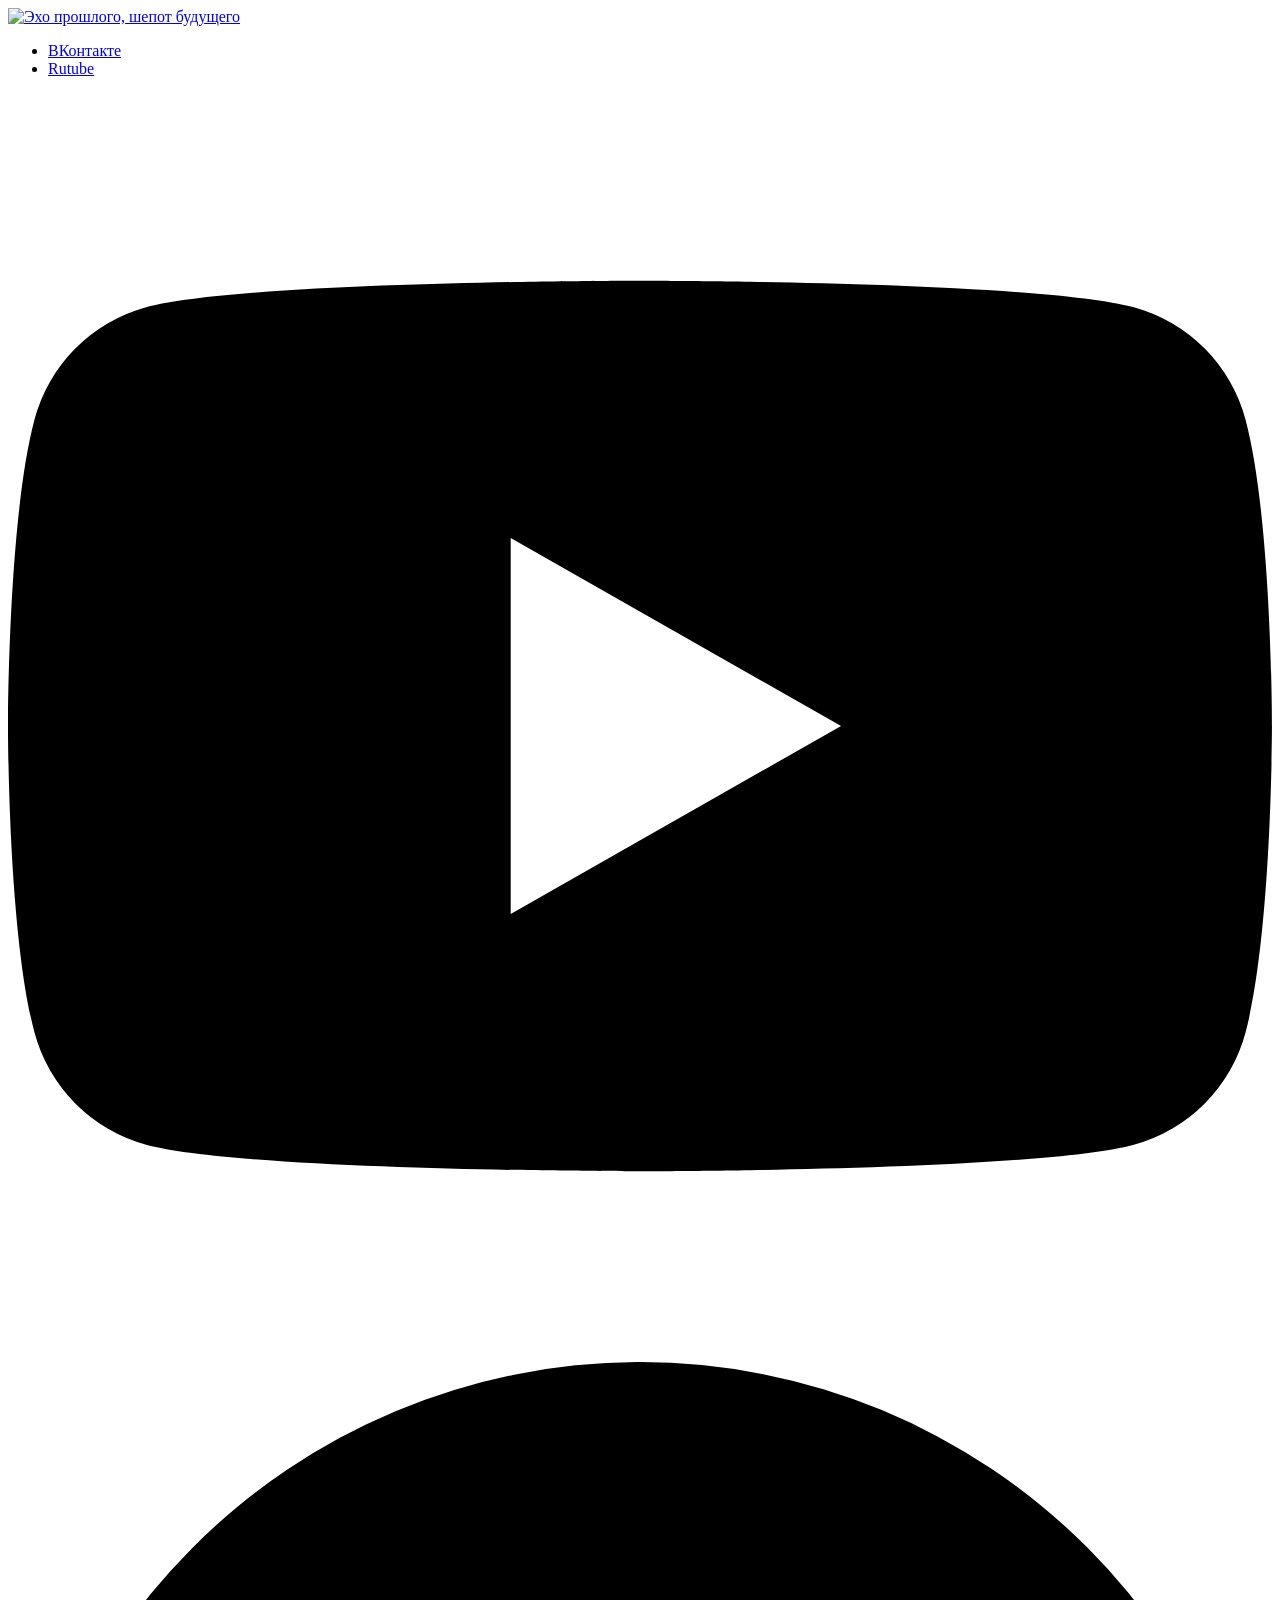
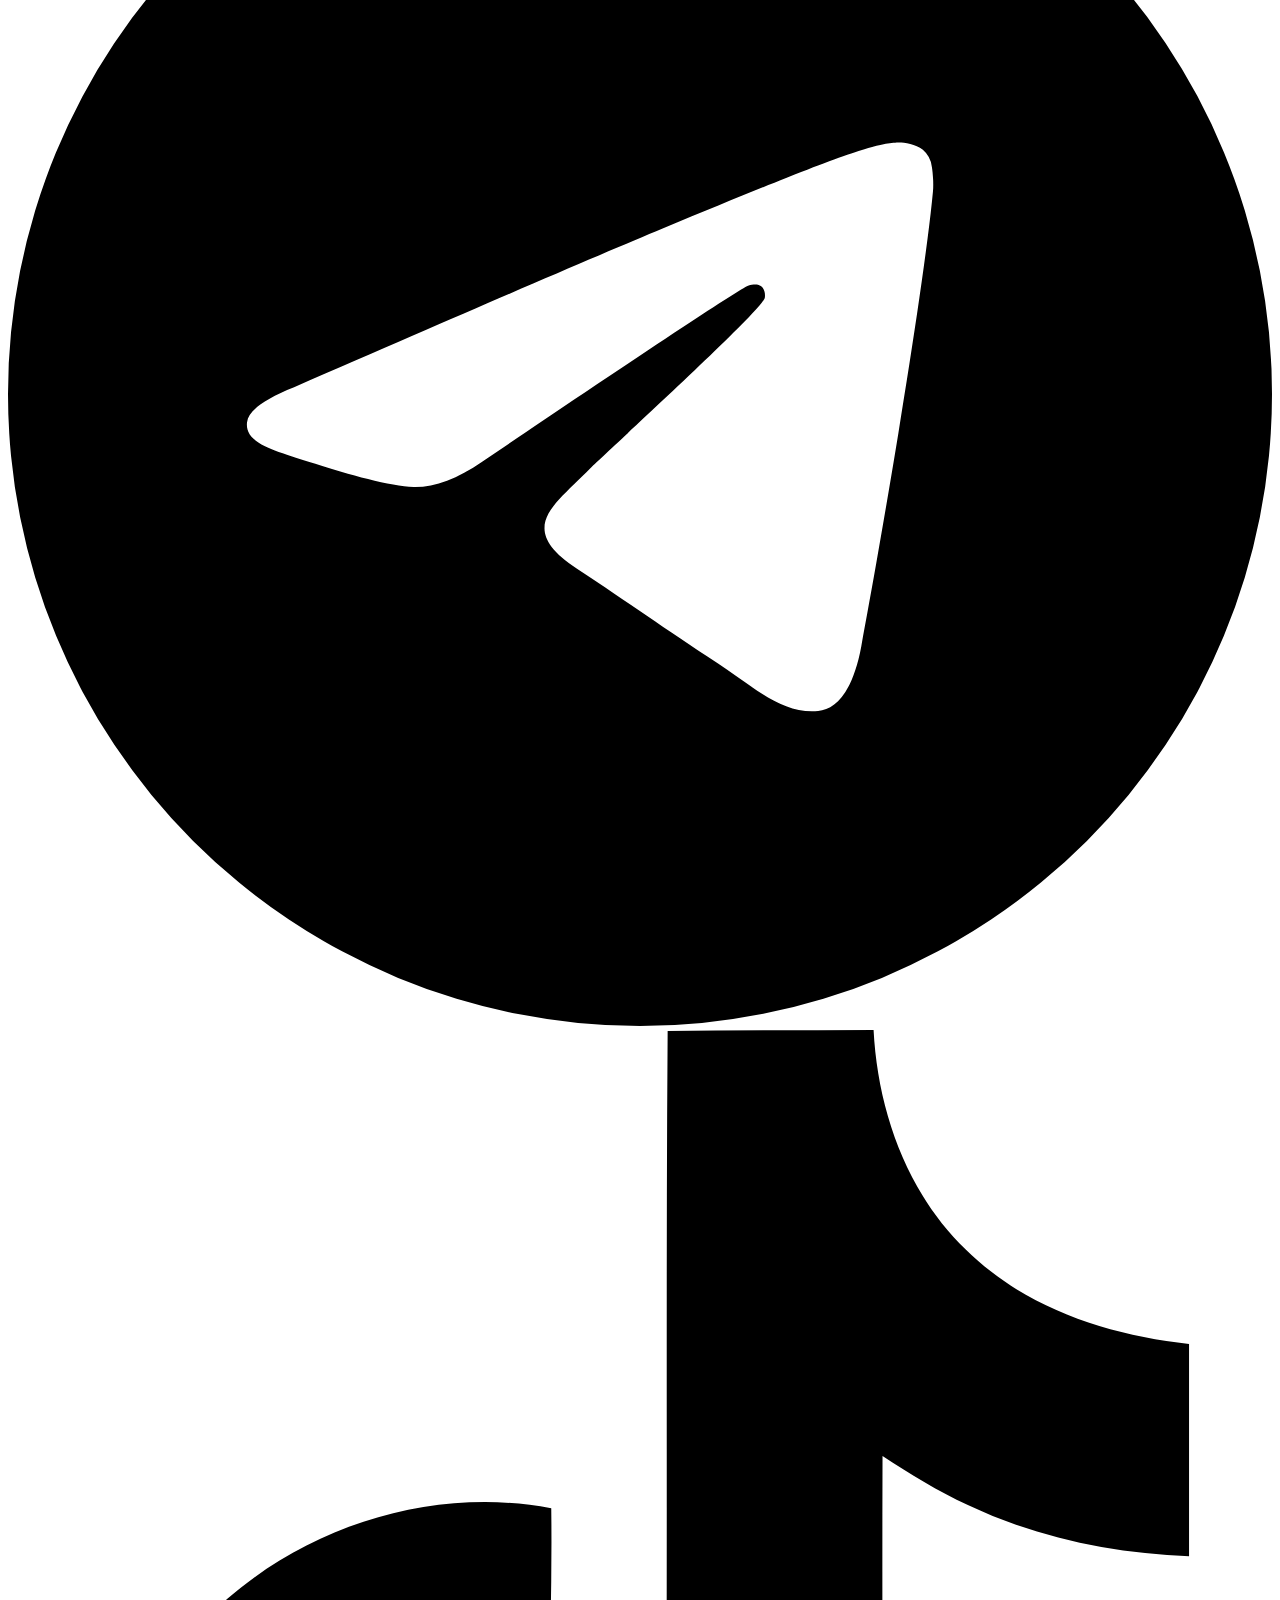
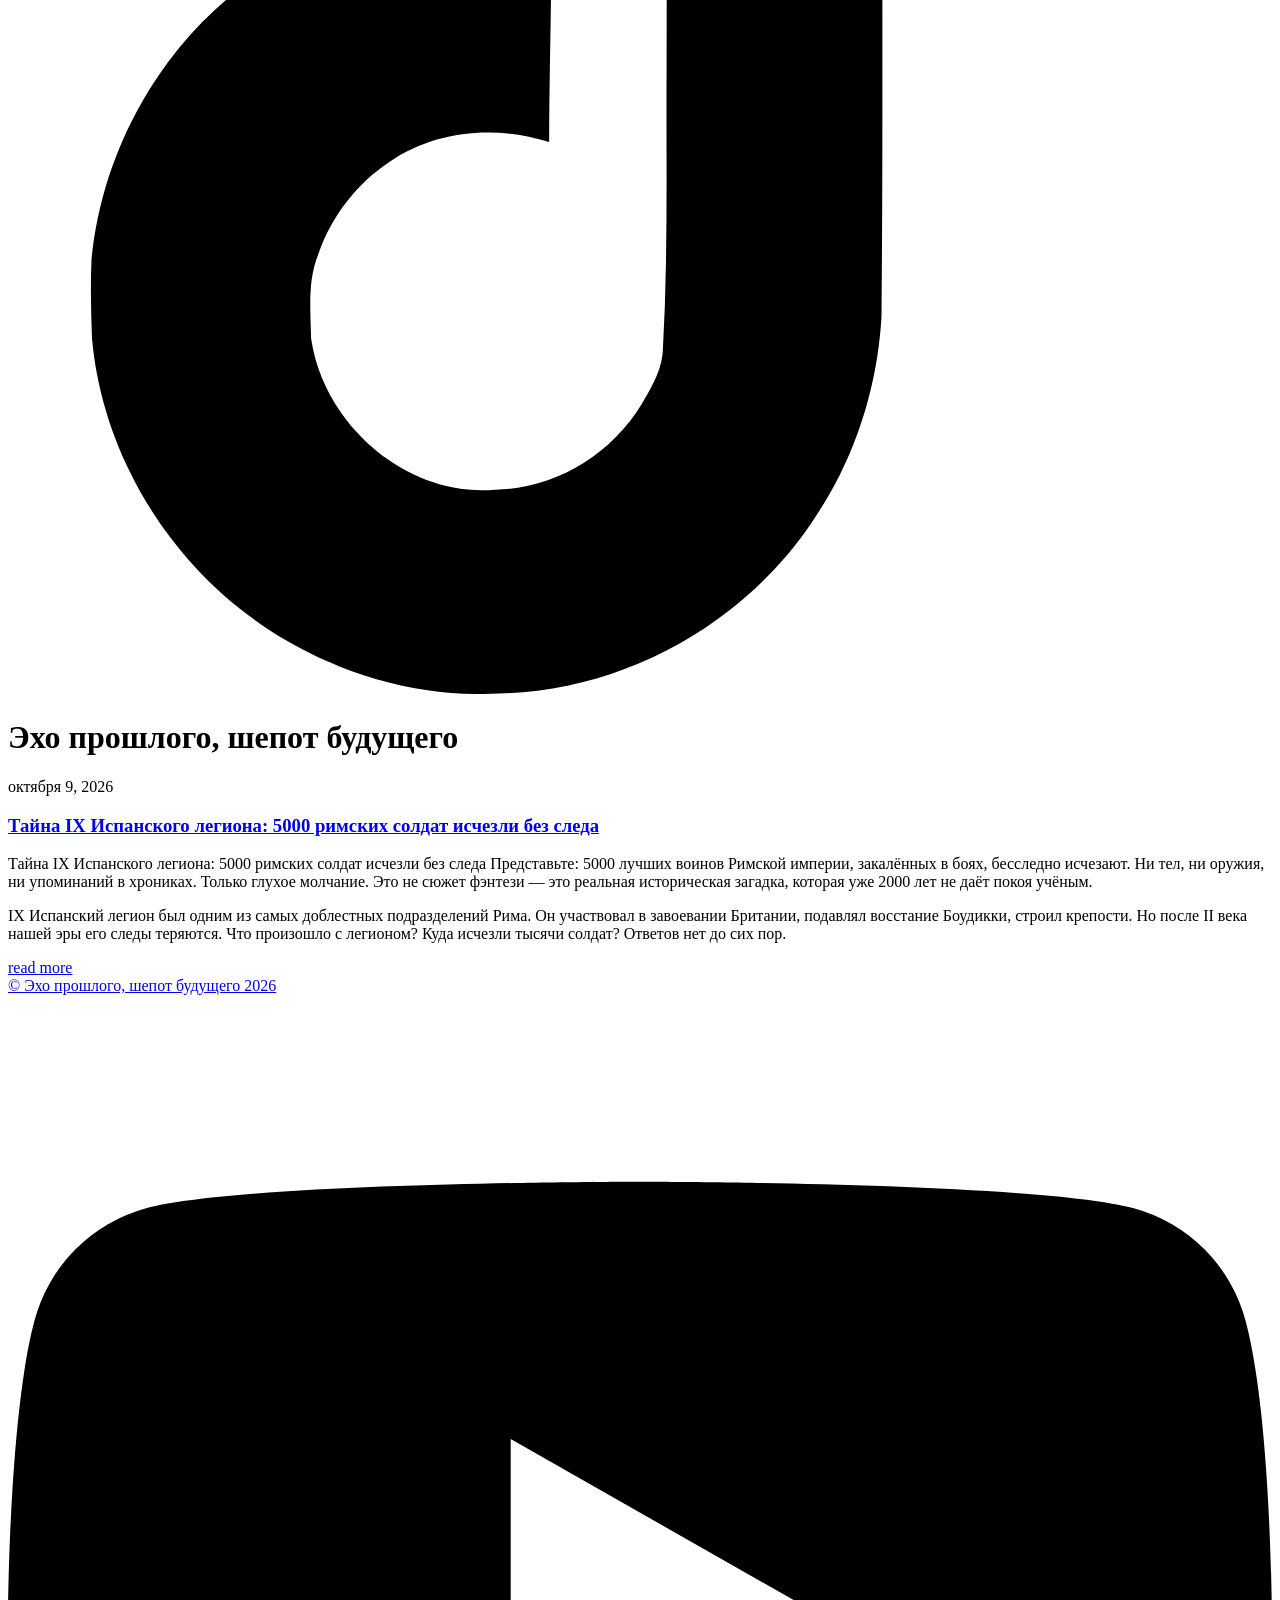
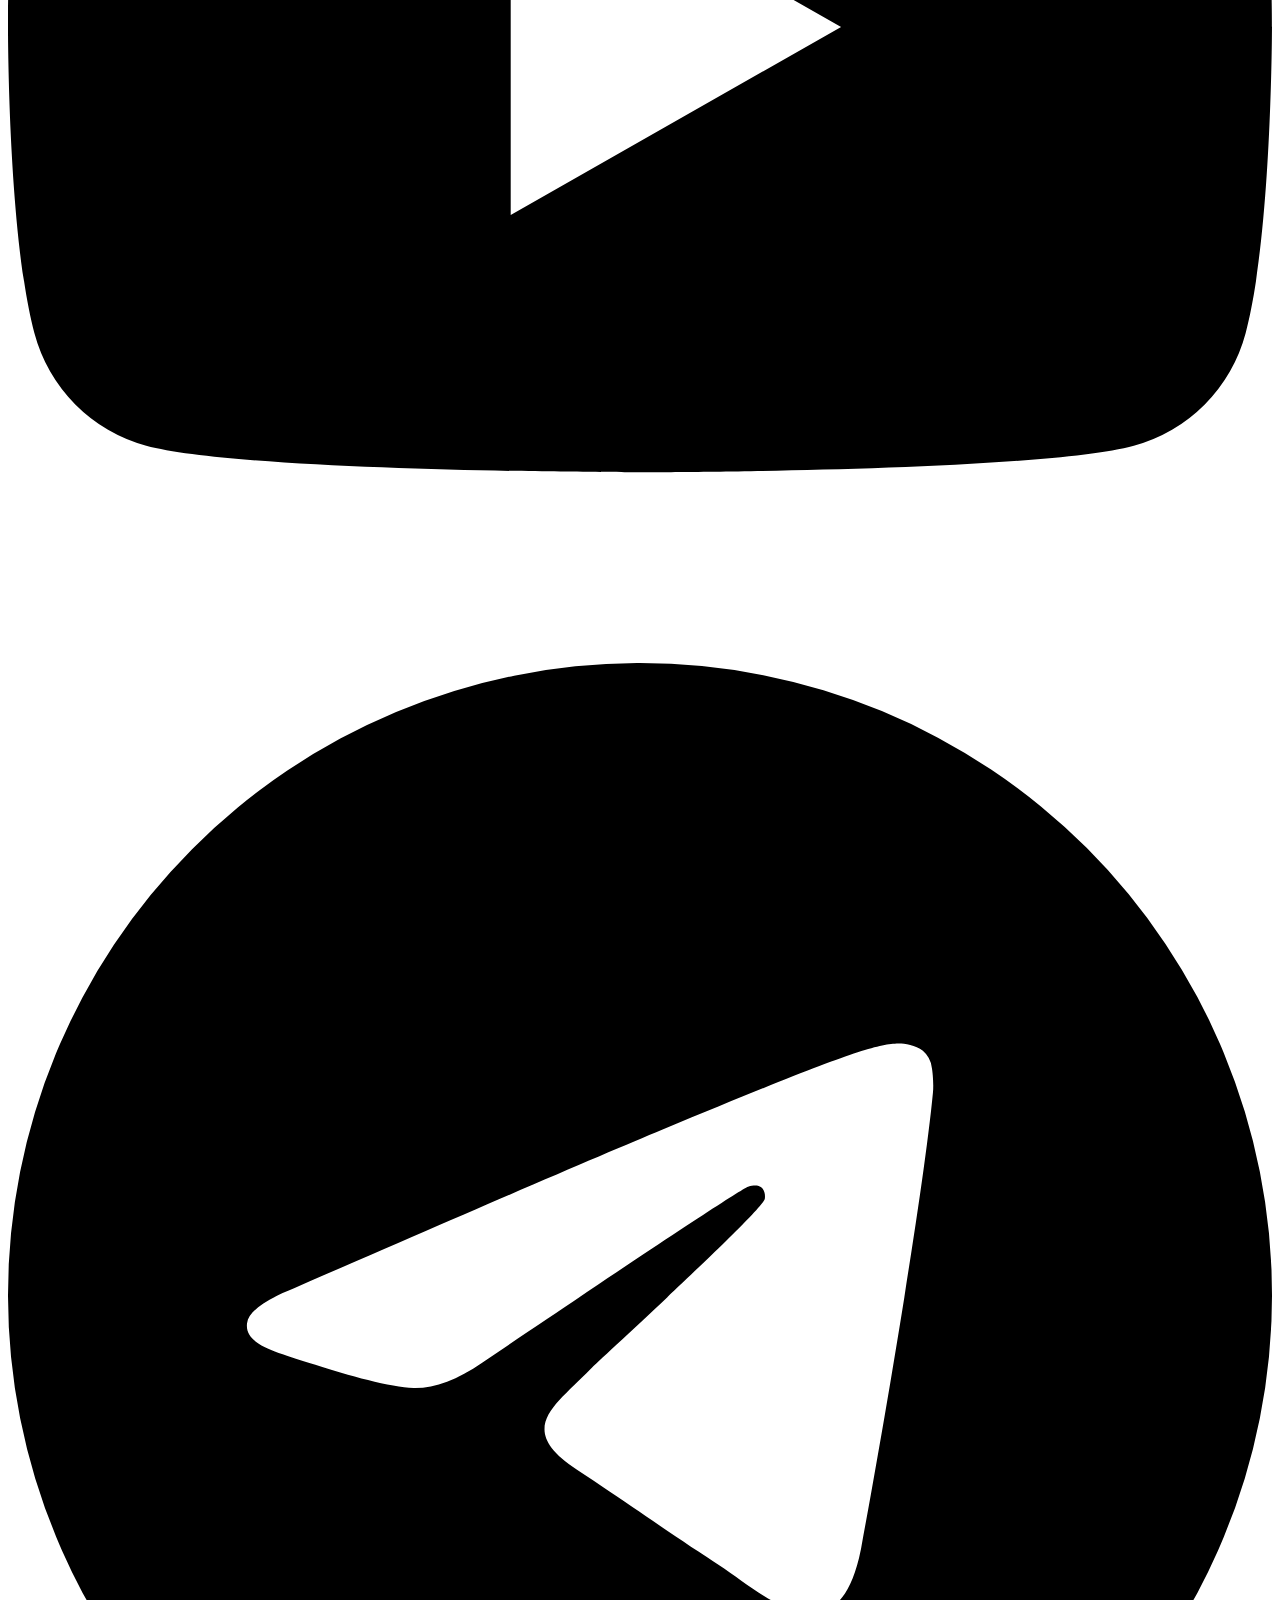
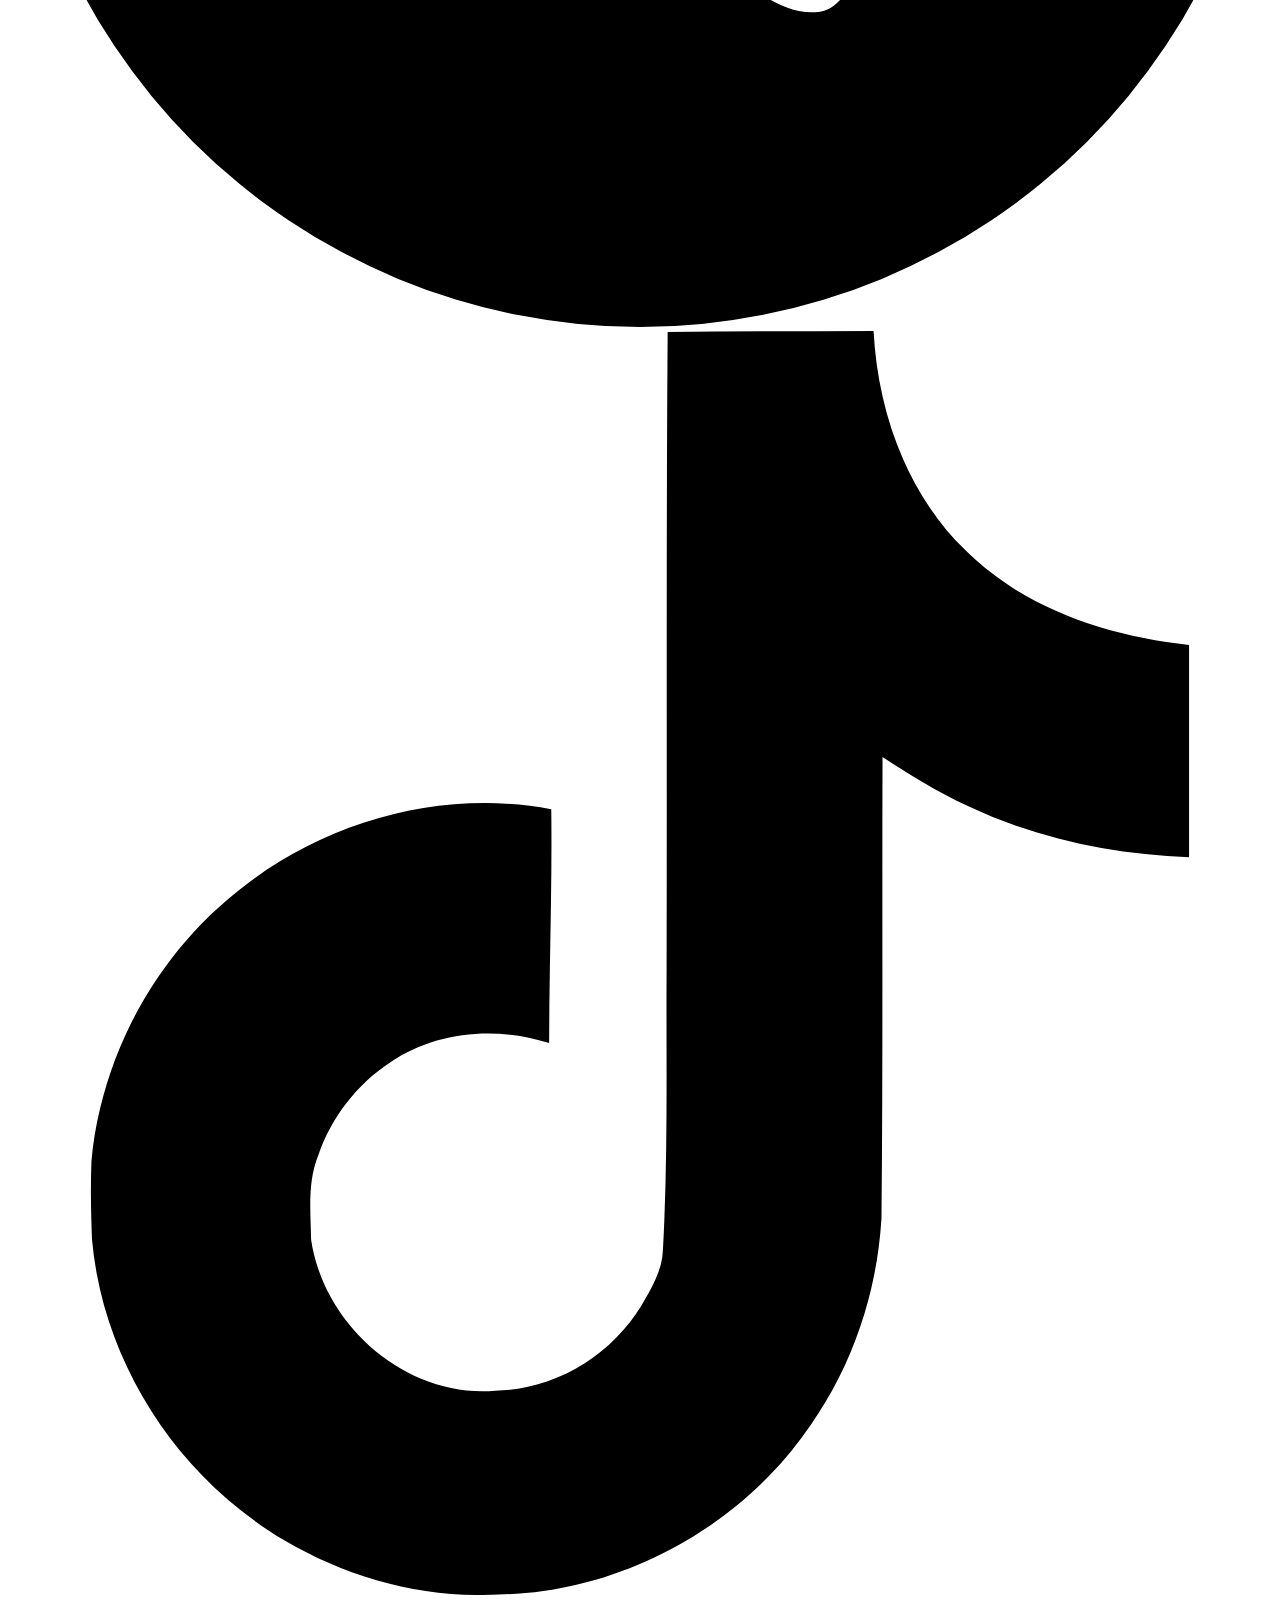
==== public/index.html @ d9d1ab86 "Первый коммит: готовый сайт" ====
<!DOCTYPE html>
<html lang="ru-ru">
  <head><script src="/livereload.js?mindelay=10&amp;v=2&amp;port=1313&amp;path=livereload" data-no-instant defer></script>
    <meta charset="utf-8">
    <meta http-equiv="X-UA-Compatible" content="IE=edge,chrome=1">
    
    <title>Эхо прошлого, шепот будущего</title>
    <meta name="viewport" content="width=device-width,minimum-scale=1">
    <meta name="description" content="Эхо прошлого, шёпот будущего: истории, связь времён и взгляд в будущее.">
    <meta name="generator" content="Hugo 0.166.0">
    
    
    
      <meta name="robots" content="noindex, nofollow">
    
    

    <link rel="stylesheet" href="/ananke/css/main.css">
    <script>
  (function () {
    "use strict";

    
    
    function revealButtons() {
      var buttons = document.querySelectorAll(".code-block .code-copy[hidden]");
      for (var i = 0; i < buttons.length; i++) {
        buttons[i].hidden = false;
      }
    }
    if (document.readyState === "loading") {
      document.addEventListener("DOMContentLoaded", revealButtons);
    } else {
      revealButtons();
    }

    function flash(button) {
      var label = button.querySelector(".code-copy-label");
      var previous = label ? label.textContent : null;
      button.classList.add("is-copied");
      if (label) label.textContent = "Copied";
      window.setTimeout(function () {
        button.classList.remove("is-copied");
        if (label && previous !== null) label.textContent = previous;
      }, 2000);
    }

    function legacyCopy(text) {
      var area = document.createElement("textarea");
      area.value = text;
      area.setAttribute("readonly", "");
      area.style.position = "absolute";
      area.style.left = "-9999px";
      document.body.appendChild(area);
      area.select();
      var ok = false;
      try {
        ok = document.execCommand("copy");
      } catch (e) {
        ok = false;
      }
      document.body.removeChild(area);
      return ok;
    }

    function copyFrom(button) {
      var container = button.closest(".code-block");
      if (!container) return;
      var pre = container.querySelector("pre");
      if (!pre) return;
      var source = pre.querySelector("code") || pre;
      var text = source.innerText;

      if (navigator.clipboard && navigator.clipboard.writeText) {
        navigator.clipboard.writeText(text).then(
          function () { flash(button); },
          function () { if (legacyCopy(text)) flash(button); }
        );
      } else if (legacyCopy(text)) {
        flash(button);
      }
    }

    document.addEventListener("click", function (event) {
      var button = event.target.closest(".code-copy");
      if (button) copyFrom(button);
    });
  })();
</script>

    
      

    

    
    
      <link href="/index.xml" rel="alternate" type="application/rss+xml" title="Эхо прошлого, шепот будущего" />
      <link href="/index.xml" rel="feed" type="application/rss+xml" title="Эхо прошлого, шепот будущего" />
      
    

    
      <link rel="canonical" href="http://localhost:1313/">
    

    
    
    <meta property="og:url" content="http://localhost:1313/">
	<meta property="og:site_name" content="Эхо прошлого, шепот будущего">
	<meta property="og:title" content="Эхо прошлого, шепот будущего">
	<meta property="og:description" content="Эхо прошлого, шёпот будущего: истории, связь времён и взгляд в будущее.">
	<meta property="og:locale" content="ru_ru">
	<meta property="og:type" content="website">

	<meta itemprop="name" content="Эхо прошлого, шепот будущего">
	<meta itemprop="description" content="Эхо прошлого, шёпот будущего: истории, связь времён и взгляд в будущее.">
	<meta name="twitter:card" content="summary">
	<meta name="twitter:title" content="Эхо прошлого, шепот будущего">
	<meta name="twitter:description" content="Эхо прошлого, шёпот будущего: истории, связь времён и взгляд в будущее.">

	
  </head><body class="ma0 avenir bg-near-white development is-home">

  <header>
    <div class="pb3-m pb6-l bg-black">
      <nav class="pv3 ph3 ph4-ns" role="navigation">
  <div class="flex-l center items-center justify-between">
    <a href="/" class="f3 fw2 hover-white white-90 dib no-underline">
      
        <img src="/images/logo.jpg" class="w100 mw5-ns" alt="Эхо прошлого, шепот будущего" />
      
    </a>
    <div class="flex-l items-center">
      

      
        <ul class="pl0 mr3">
          
          <li class="list f5 f4-ns fw4 dib pr3">
            <a class="hover-white white-90 no-underline" href="https://vk.ru/echopast" title="ВКонтакте page">
              ВКонтакте
            </a>
          </li>
          
          <li class="list f5 f4-ns fw4 dib pr3">
            <a class="hover-white white-90 no-underline" href="https://rutube.ru/channel/67651886/" title="Rutube page">
              Rutube
            </a>
          </li>
          
        </ul>
      
      <div class="ananke-socials"><a href="https://www.youtube.com/@Echoofthepastwhisperofthefutur" target="_blank" rel="noopener"
        class="ananke-social-link link-transition youtube link dib z-999 pt3 pt0-l mr1"
        title="follow on YouTube - Opens in a new window"
        aria-label="follow on YouTube - Opens in a new window">
      <span class="icon">
            <svg role="img" viewBox="0 0 24 24" xmlns="http://www.w3.org/2000/svg"><title>YouTube</title><path d="M23.498 6.186a3.016 3.016 0 0 0-2.122-2.136C19.505 3.545 12 3.545 12 3.545s-7.505 0-9.377.505A3.017 3.017 0 0 0 .502 6.186C0 8.07 0 12 0 12s0 3.93.502 5.814a3.016 3.016 0 0 0 2.122 2.136c1.871.505 9.376.505 9.376.505s7.505 0 9.377-.505a3.015 3.015 0 0 0 2.122-2.136C24 15.93 24 12 24 12s0-3.93-.502-5.814zM9.545 15.568V8.432L15.818 12l-6.273 3.568z"/></svg>
            
          </span></a><a href="https://t.me/echopastwhisperfuture" target="_blank" rel="noopener"
        class="ananke-social-link link-transition telegram link dib z-999 pt3 pt0-l mr1"
        title="follow on Telegram - Opens in a new window"
        aria-label="follow on Telegram - Opens in a new window">
      <span class="icon">
            <svg role="img" viewBox="0 0 24 24" xmlns="http://www.w3.org/2000/svg"><title>Telegram</title><path d="M11.944 0A12 12 0 0 0 0 12a12 12 0 0 0 12 12 12 12 0 0 0 12-12A12 12 0 0 0 12 0a12 12 0 0 0-.056 0zm4.962 7.224c.1-.002.321.023.465.14a.506.506 0 0 1 .171.325c.016.093.036.306.02.472-.18 1.898-.962 6.502-1.36 8.627-.168.9-.499 1.201-.82 1.23-.696.065-1.225-.46-1.9-.902-1.056-.693-1.653-1.124-2.678-1.8-1.185-.78-.417-1.21.258-1.91.177-.184 3.247-2.977 3.307-3.23.007-.032.014-.15-.056-.212s-.174-.041-.249-.024c-.106.024-1.793 1.14-5.061 3.345-.48.33-.913.49-1.302.48-.428-.008-1.252-.241-1.865-.44-.752-.245-1.349-.374-1.297-.789.027-.216.325-.437.893-.663 3.498-1.524 5.83-2.529 6.998-3.014 3.332-1.386 4.025-1.627 4.476-1.635z"/></svg>
            
          </span></a><a href="https://www.tiktok.com/@echopastwhisperfuture" target="_blank" rel="noopener"
        class="ananke-social-link link-transition tiktok link dib z-999 pt3 pt0-l mr1"
        title="follow on TikTok - Opens in a new window"
        aria-label="follow on TikTok - Opens in a new window">
      <span class="icon">
            <svg role="img" viewBox="0 0 24 24" xmlns="http://www.w3.org/2000/svg"><title>TikTok</title><path d="M12.525.02c1.31-.02 2.61-.01 3.91-.02.08 1.53.63 3.09 1.75 4.17 1.12 1.11 2.7 1.62 4.24 1.79v4.03c-1.44-.05-2.89-.35-4.2-.97-.57-.26-1.1-.59-1.62-.93-.01 2.92.01 5.84-.02 8.75-.08 1.4-.54 2.79-1.35 3.94-1.31 1.92-3.58 3.17-5.91 3.21-1.43.08-2.86-.31-4.08-1.03-2.02-1.19-3.44-3.37-3.65-5.71-.02-.5-.03-1-.01-1.49.18-1.9 1.12-3.72 2.58-4.96 1.66-1.44 3.98-2.13 6.15-1.72.02 1.48-.04 2.96-.04 4.44-.99-.32-2.15-.23-3.02.37-.63.41-1.11 1.04-1.36 1.75-.21.51-.15 1.07-.14 1.61.24 1.64 1.82 3.02 3.5 2.87 1.12-.01 2.19-.66 2.77-1.61.19-.33.4-.67.41-1.06.1-1.79.06-3.57.07-5.36.01-4.03-.01-8.05.02-12.07z"/></svg>
            
          </span></a></div>

    </div>
  </div>
</nav>

      
      <div class="tc-l pv3 ph3 ph4-ns">
        <h1 class="f2 f-subheadline-l fw2 light-silver mb0 lh-title">
          Эхо прошлого, шепот будущего
        </h1>
        
      </div>
    </div>
  </header>

<main class="pb7" role="main"><article class="cf ph3 ph5-l pv3 pv4-l f4 tc-l center measure-wide lh-copy nested-links mid-gray">
    
  </article>

  
  
  
  
  

  
    <div class="pa3 pa4-ns w-100 w-70-ns center">
      

      <section class="w-100 mw8">
        
        
          <div class="w-100 mb4 relative">
            

<article class="bb b--black-10">
  <div class="db pv4 ph3 ph0-l dark-gray no-underline">
    <div class="flex-column flex-row-ns flex">
      
      <div class="blah w-100">
        
          <time class="f6 db" datetime="2026-10-09T00:00:00Z">октября 9, 2026</time>
        
        <h1 class="f3 fw1 athelas mt0 lh-title">
          <a href="/posts/%D0%B8%D1%81%D1%82%D0%BE%D1%80%D0%B8%D1%8F-%D0%BB%D0%B5%D0%B3%D0%B8%D0%BE%D0%BD%D0%B0-%D0%B2-%D0%B8%D1%81%D0%BF%D0%B0%D0%BD%D0%B8%D0%B8/" class="color-inherit dim link">
            Тайна IX Испанского легиона: 5000 римских солдат исчезли без следа
            </a>
        </h1>
        <div class="f6 f5-l lh-copy nested-copy-line-height nested-links">
          <p>Тайна IX Испанского легиона: 5000 римских солдат исчезли без следа
Представьте: 5000 лучших воинов Римской империи, закалённых в боях, бесследно исчезают. Ни тел, ни оружия, ни упоминаний в хрониках. Только глухое молчание. Это не сюжет фэнтези — это реальная историческая загадка, которая уже 2000 лет не даёт покоя учёным.</p>
<p>IX Испанский легион был одним из самых доблестных подразделений Рима. Он участвовал в завоевании Британии, подавлял восстание Боудикки, строил крепости. Но после II века нашей эры его следы теряются. Что произошло с легионом? Куда исчезли тысячи солдат? Ответов нет до сих пор.</p>
        </div>
        <a href="/posts/%D0%B8%D1%81%D1%82%D0%BE%D1%80%D0%B8%D1%8F-%D0%BB%D0%B5%D0%B3%D0%B8%D0%BE%D0%BD%D0%B0-%D0%B2-%D0%B8%D1%81%D0%BF%D0%B0%D0%BD%D0%B8%D0%B8/" class="ba b--moon-gray bg-light-gray br2 color-inherit dib f7 hover-bg-moon-gray link mt2 ph2 pv1">read more</a>
      </div>
    </div>
  </div>
</article>

          </div>
        
      </section>

      

    </div>
  
</main><footer class="bg-black bottom-0 w-100 pa3" role="contentinfo">
  <div class="flex justify-between">
  <a class="f4 fw4 hover-white white-70 dn dib-ns pv2 ph3 no-underline" href="http://localhost:1313/" >
    &copy;  Эхо прошлого, шепот будущего 2026 
  </a>
    <div><div class="ananke-socials"><a href="https://www.youtube.com/@Echoofthepastwhisperofthefutur" target="_blank" rel="noopener"
        class="ananke-social-link link-transition youtube link dib z-999 pt3 pt0-l mr1"
        title="follow on YouTube - Opens in a new window"
        aria-label="follow on YouTube - Opens in a new window">
      <span class="icon">
            <svg role="img" viewBox="0 0 24 24" xmlns="http://www.w3.org/2000/svg"><title>YouTube</title><path d="M23.498 6.186a3.016 3.016 0 0 0-2.122-2.136C19.505 3.545 12 3.545 12 3.545s-7.505 0-9.377.505A3.017 3.017 0 0 0 .502 6.186C0 8.07 0 12 0 12s0 3.93.502 5.814a3.016 3.016 0 0 0 2.122 2.136c1.871.505 9.376.505 9.376.505s7.505 0 9.377-.505a3.015 3.015 0 0 0 2.122-2.136C24 15.93 24 12 24 12s0-3.93-.502-5.814zM9.545 15.568V8.432L15.818 12l-6.273 3.568z"/></svg>
            
          </span></a><a href="https://t.me/echopastwhisperfuture" target="_blank" rel="noopener"
        class="ananke-social-link link-transition telegram link dib z-999 pt3 pt0-l mr1"
        title="follow on Telegram - Opens in a new window"
        aria-label="follow on Telegram - Opens in a new window">
      <span class="icon">
            <svg role="img" viewBox="0 0 24 24" xmlns="http://www.w3.org/2000/svg"><title>Telegram</title><path d="M11.944 0A12 12 0 0 0 0 12a12 12 0 0 0 12 12 12 12 0 0 0 12-12A12 12 0 0 0 12 0a12 12 0 0 0-.056 0zm4.962 7.224c.1-.002.321.023.465.14a.506.506 0 0 1 .171.325c.016.093.036.306.02.472-.18 1.898-.962 6.502-1.36 8.627-.168.9-.499 1.201-.82 1.23-.696.065-1.225-.46-1.9-.902-1.056-.693-1.653-1.124-2.678-1.8-1.185-.78-.417-1.21.258-1.91.177-.184 3.247-2.977 3.307-3.23.007-.032.014-.15-.056-.212s-.174-.041-.249-.024c-.106.024-1.793 1.14-5.061 3.345-.48.33-.913.49-1.302.48-.428-.008-1.252-.241-1.865-.44-.752-.245-1.349-.374-1.297-.789.027-.216.325-.437.893-.663 3.498-1.524 5.83-2.529 6.998-3.014 3.332-1.386 4.025-1.627 4.476-1.635z"/></svg>
            
          </span></a><a href="https://www.tiktok.com/@echopastwhisperfuture" target="_blank" rel="noopener"
        class="ananke-social-link link-transition tiktok link dib z-999 pt3 pt0-l mr1"
        title="follow on TikTok - Opens in a new window"
        aria-label="follow on TikTok - Opens in a new window">
      <span class="icon">
            <svg role="img" viewBox="0 0 24 24" xmlns="http://www.w3.org/2000/svg"><title>TikTok</title><path d="M12.525.02c1.31-.02 2.61-.01 3.91-.02.08 1.53.63 3.09 1.75 4.17 1.12 1.11 2.7 1.62 4.24 1.79v4.03c-1.44-.05-2.89-.35-4.2-.97-.57-.26-1.1-.59-1.62-.93-.01 2.92.01 5.84-.02 8.75-.08 1.4-.54 2.79-1.35 3.94-1.31 1.92-3.58 3.17-5.91 3.21-1.43.08-2.86-.31-4.08-1.03-2.02-1.19-3.44-3.37-3.65-5.71-.02-.5-.03-1-.01-1.49.18-1.9 1.12-3.72 2.58-4.96 1.66-1.44 3.98-2.13 6.15-1.72.02 1.48-.04 2.96-.04 4.44-.99-.32-2.15-.23-3.02.37-.63.41-1.11 1.04-1.36 1.75-.21.51-.15 1.07-.14 1.61.24 1.64 1.82 3.02 3.5 2.87 1.12-.01 2.19-.66 2.77-1.61.19-.33.4-.67.41-1.06.1-1.79.06-3.57.07-5.36.01-4.03-.01-8.05.02-12.07z"/></svg>
            
          </span></a></div>
</div>
  </div>
</footer>
</body>
</html>
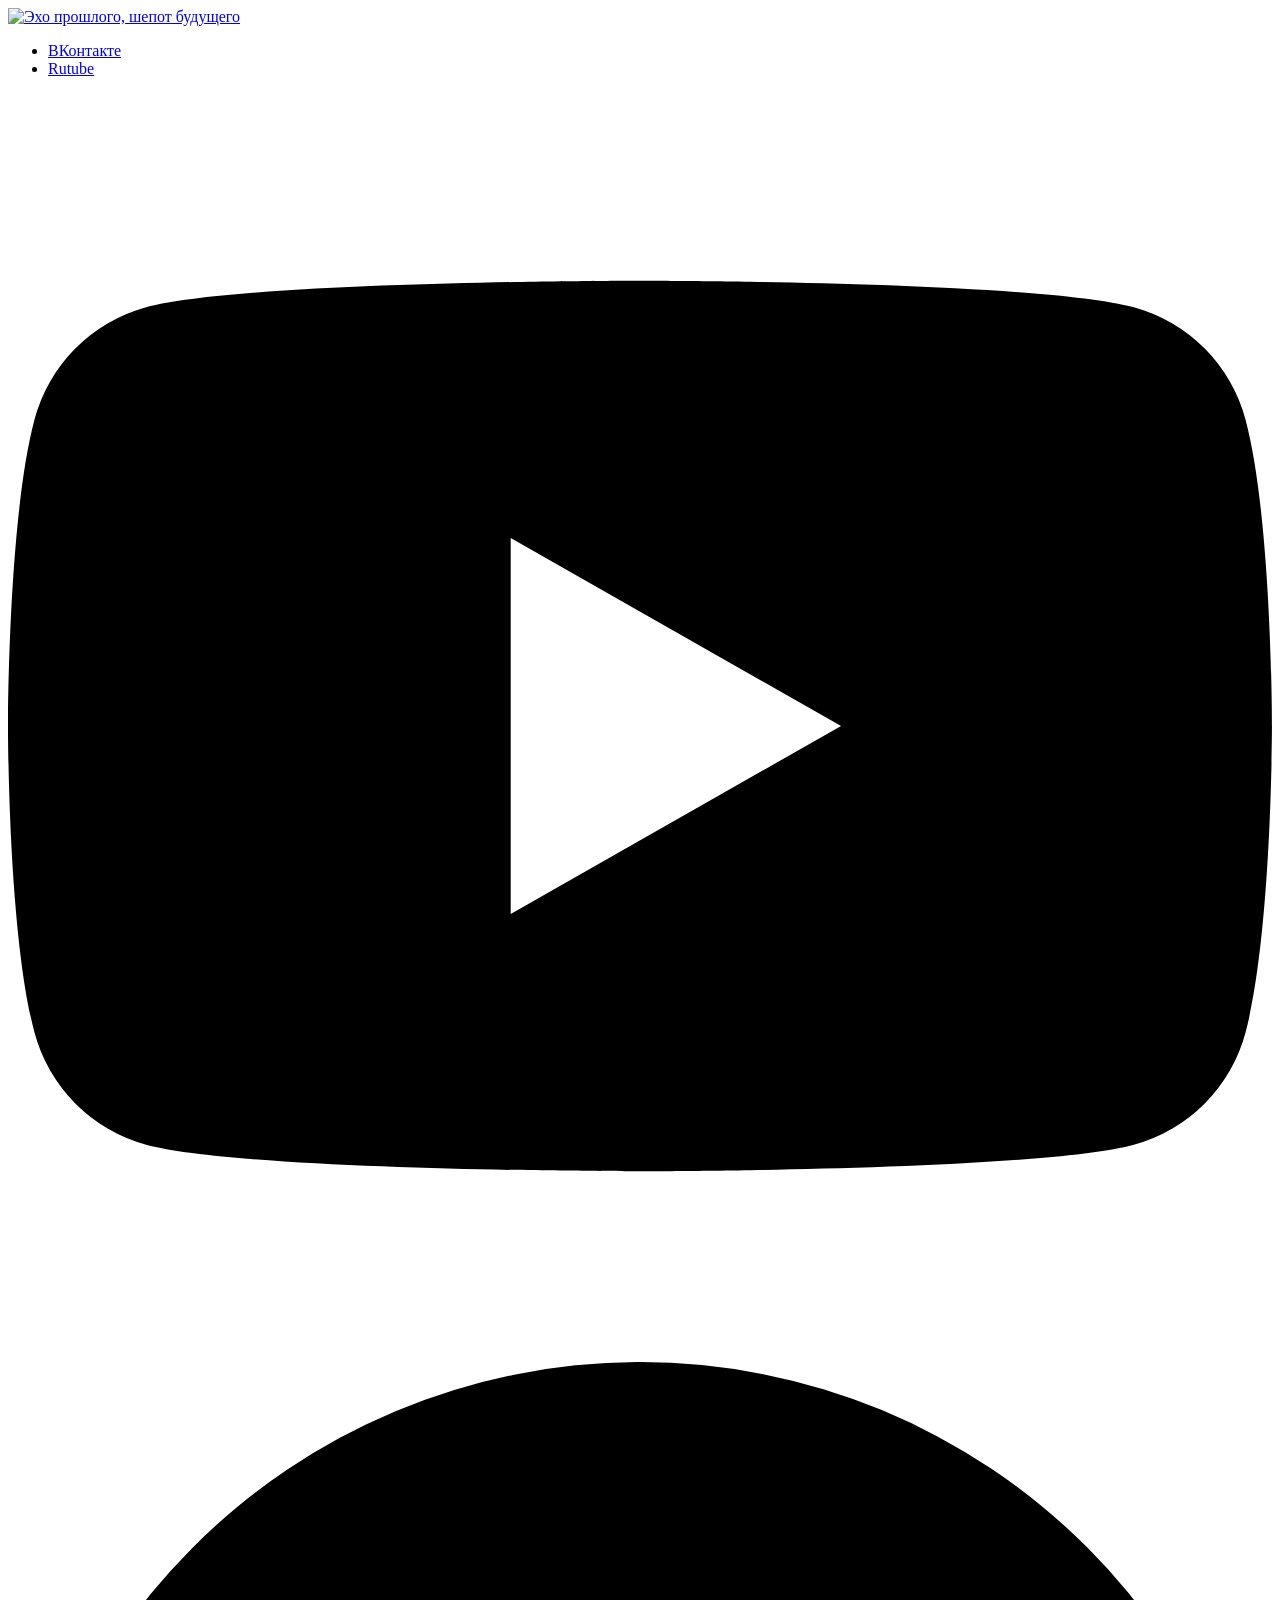
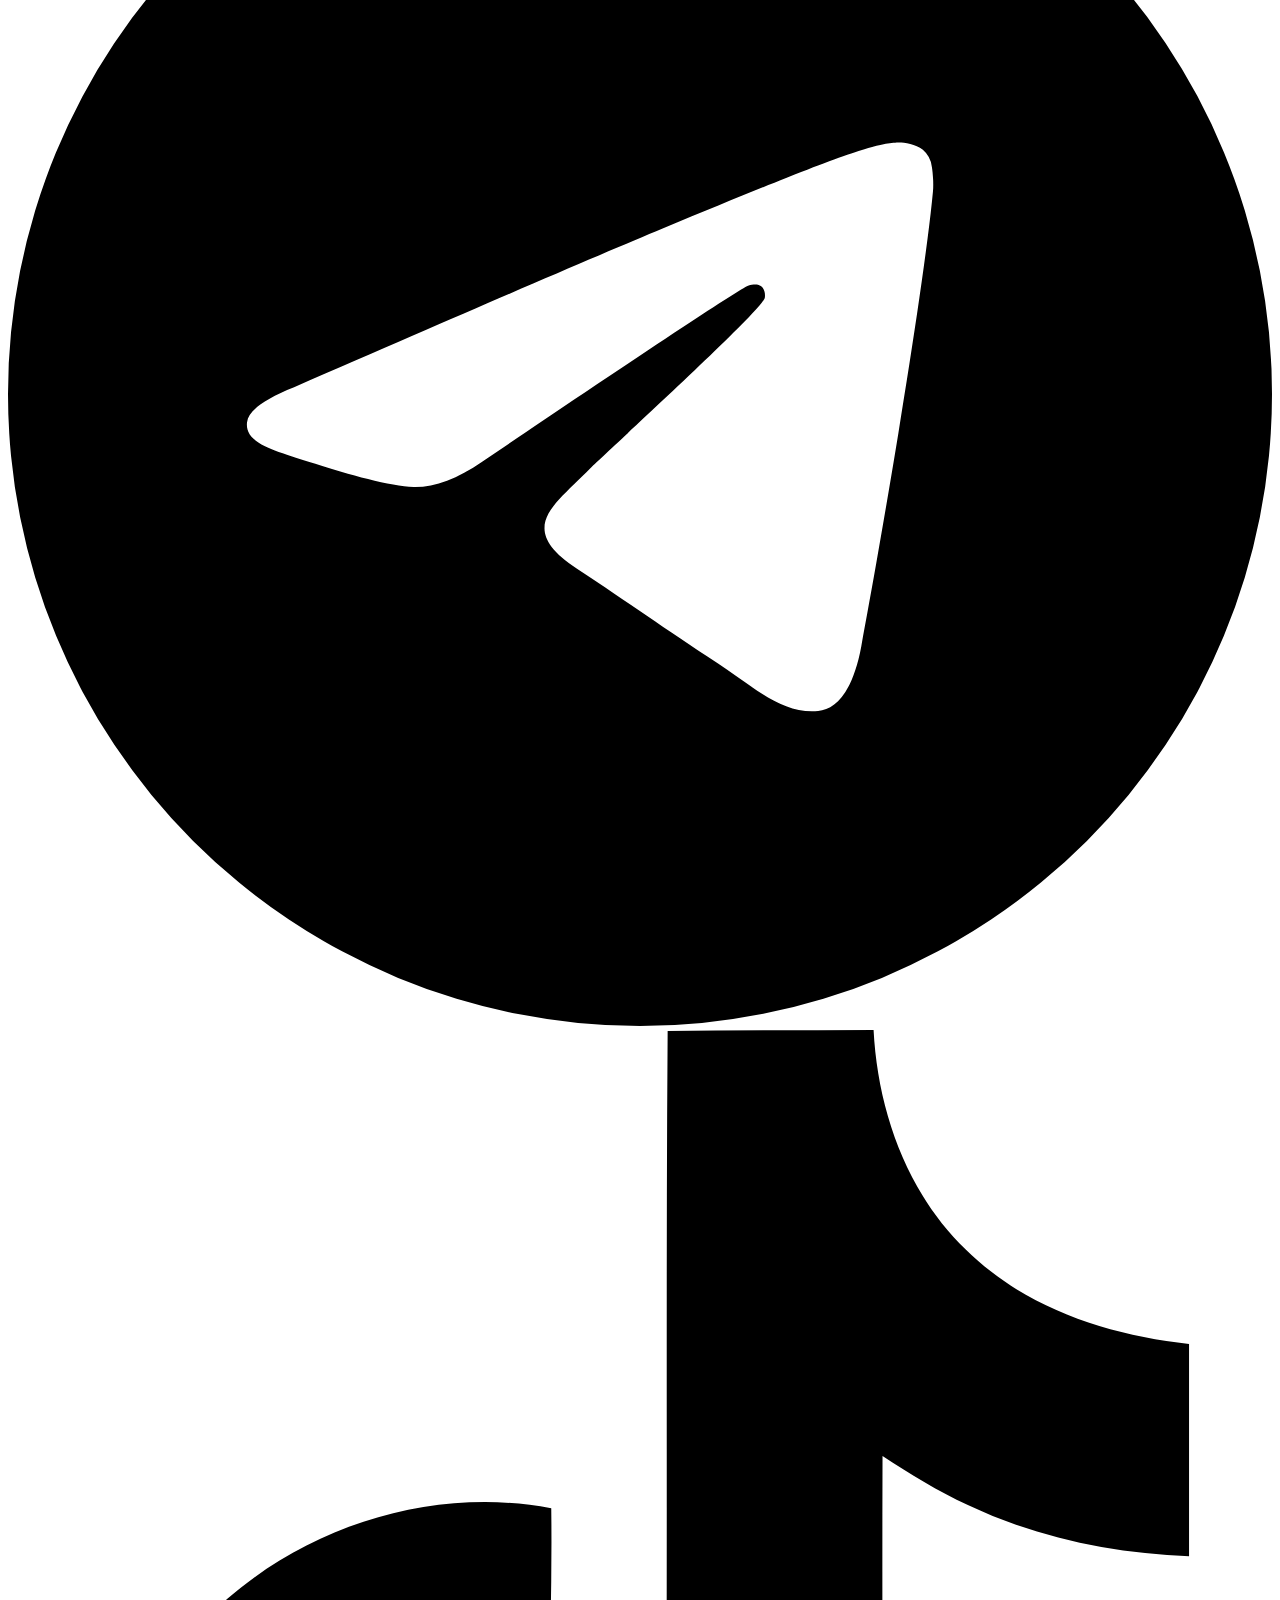
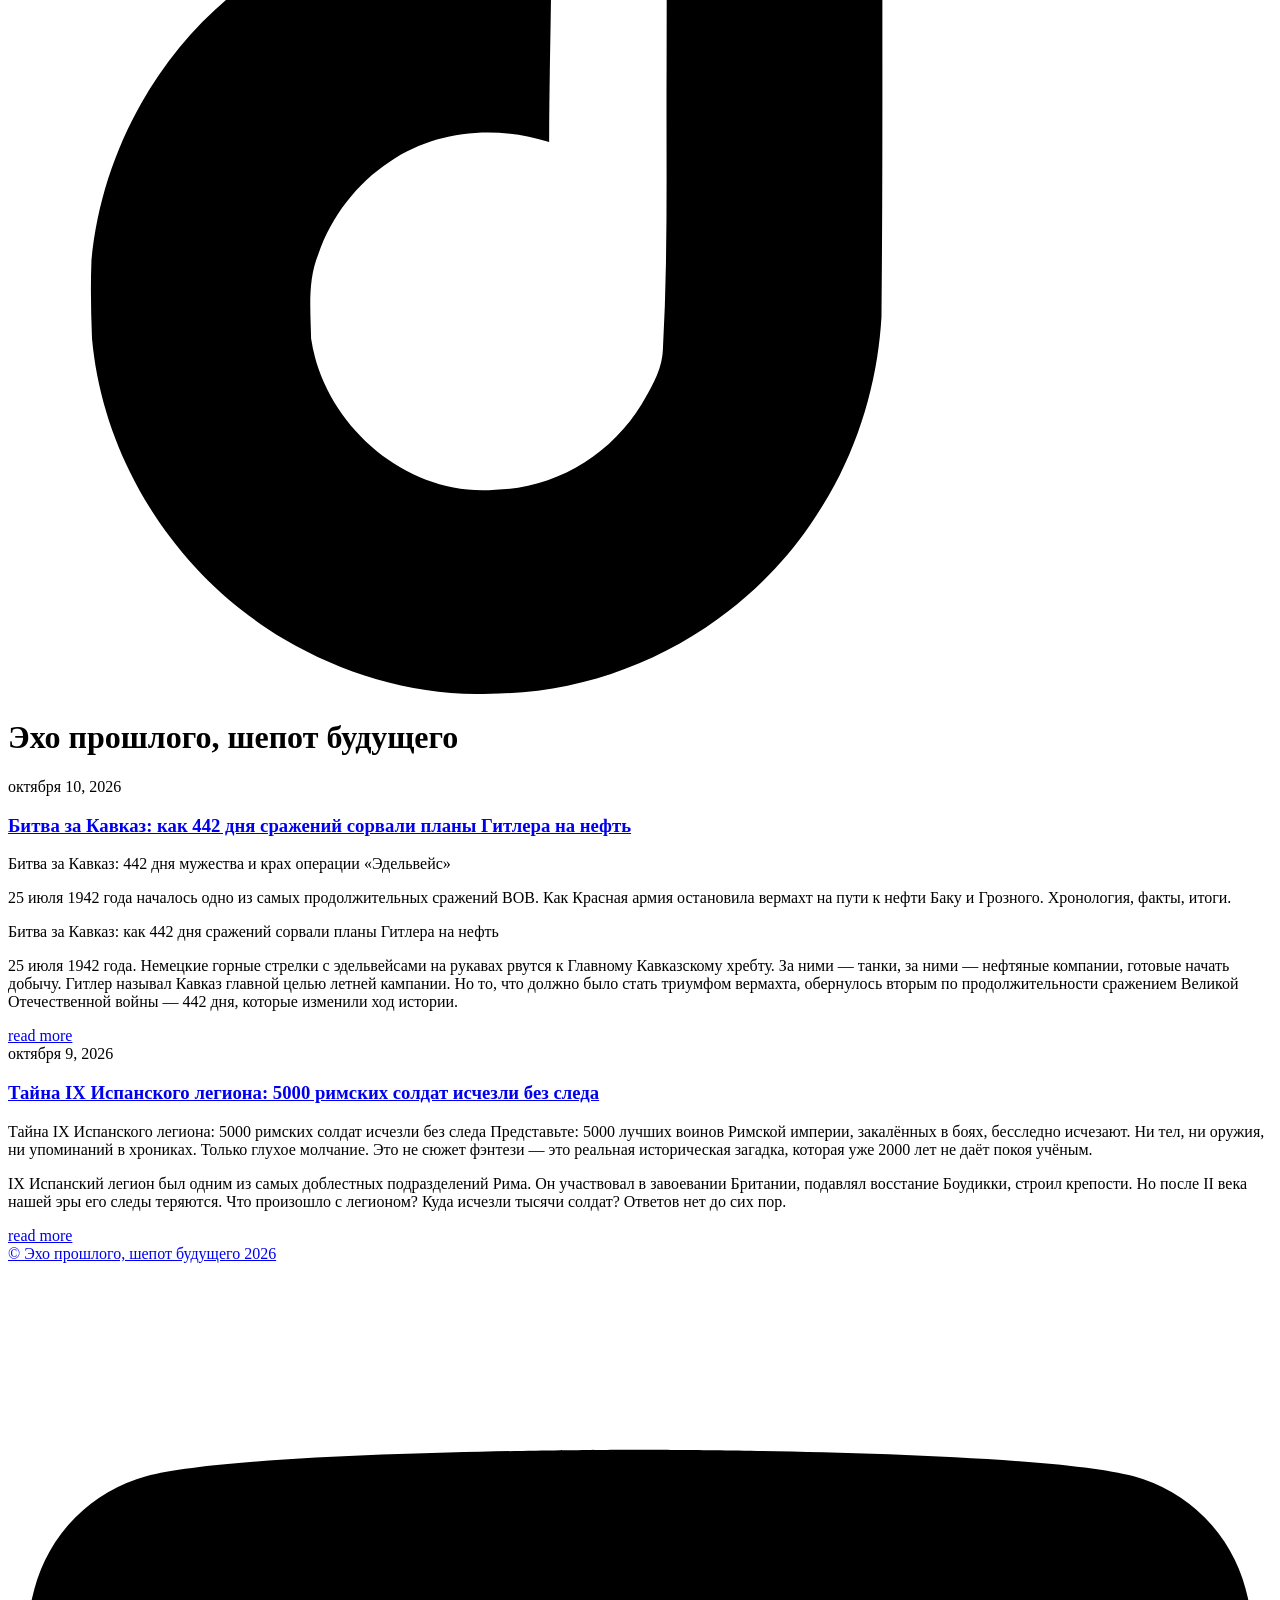
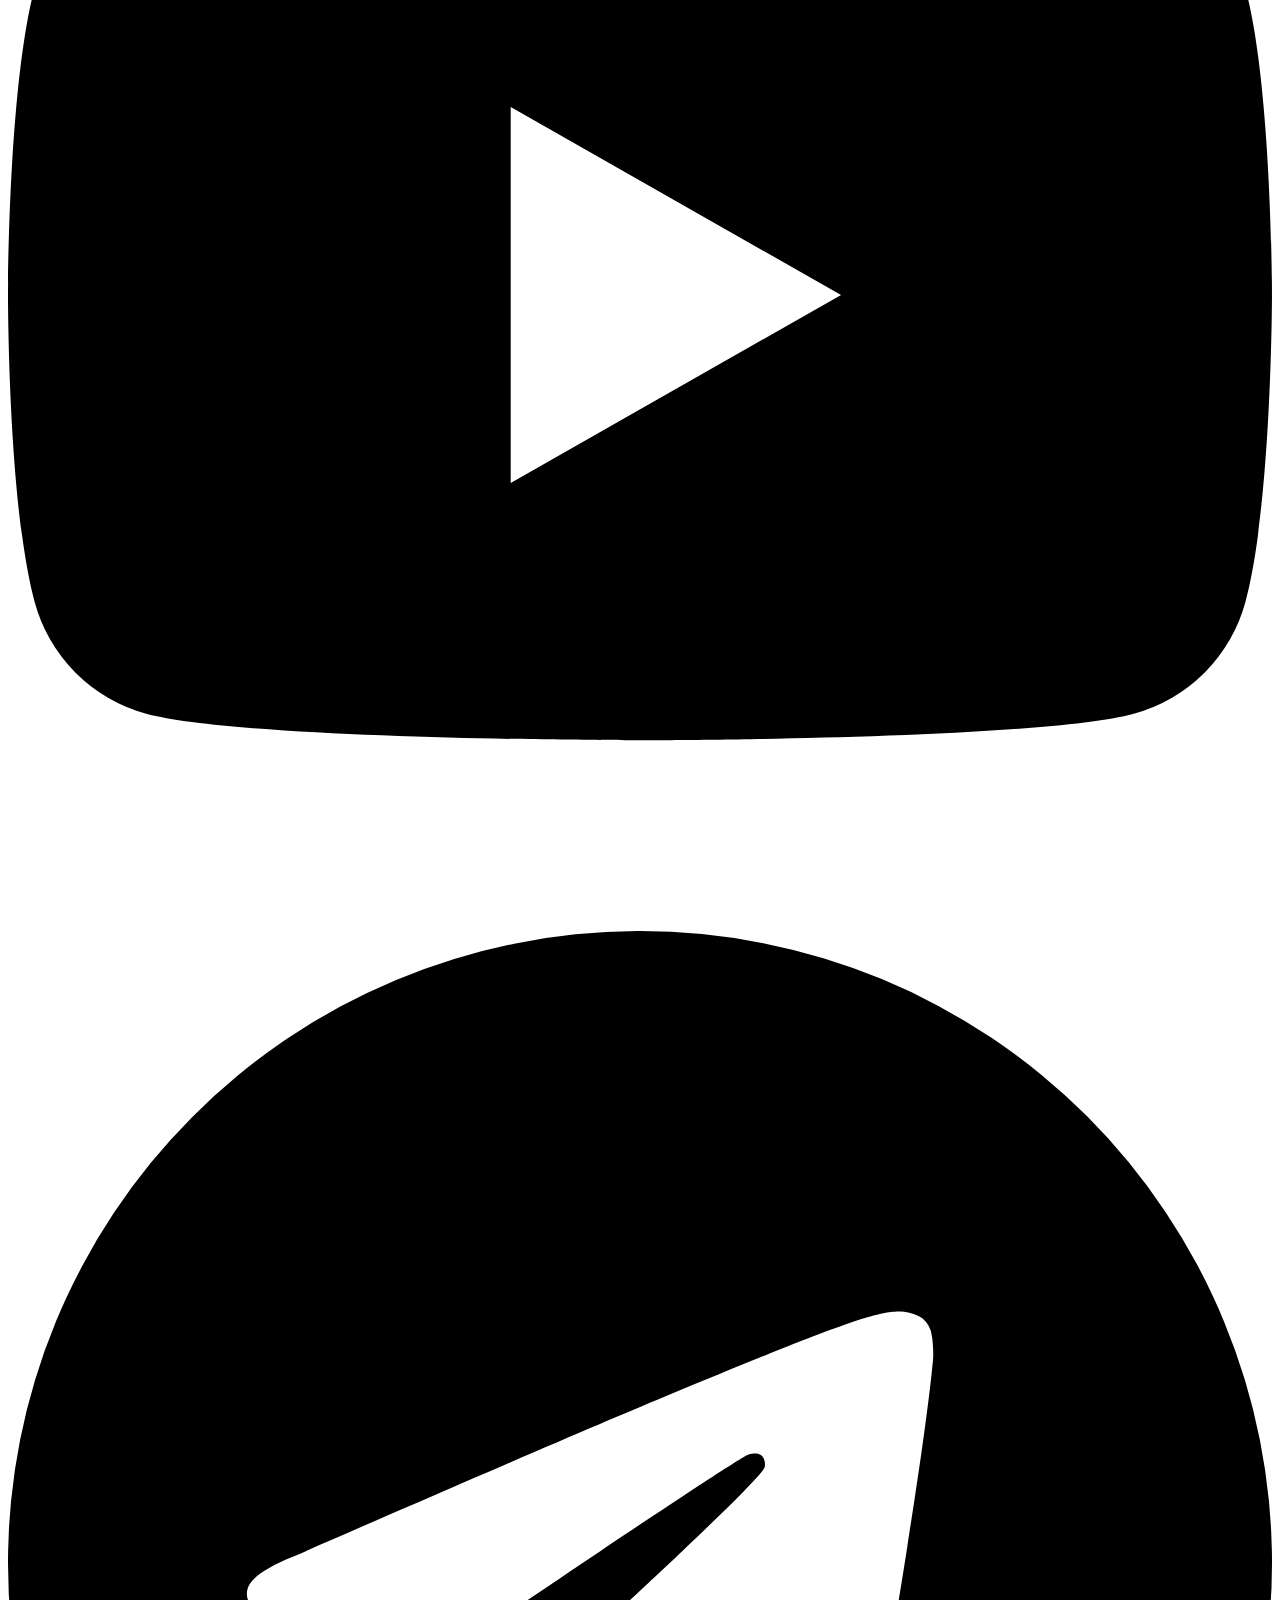
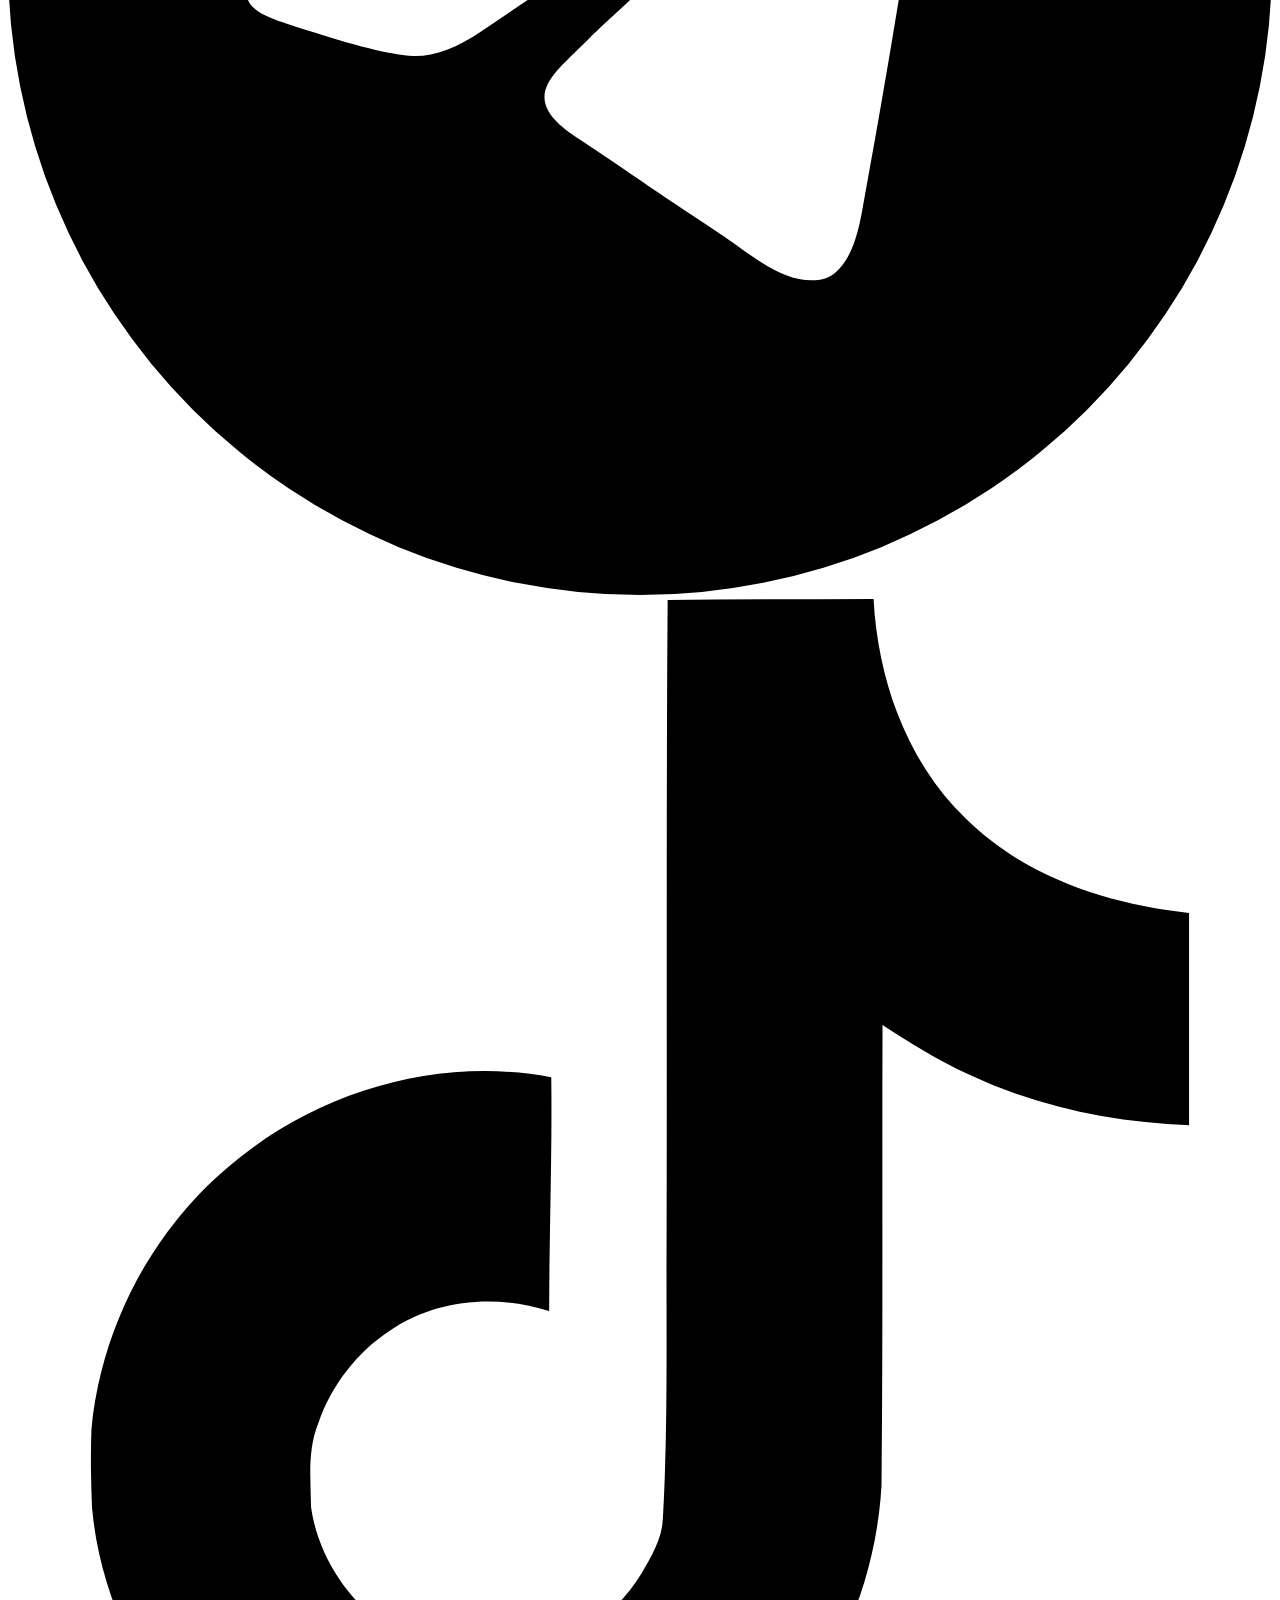
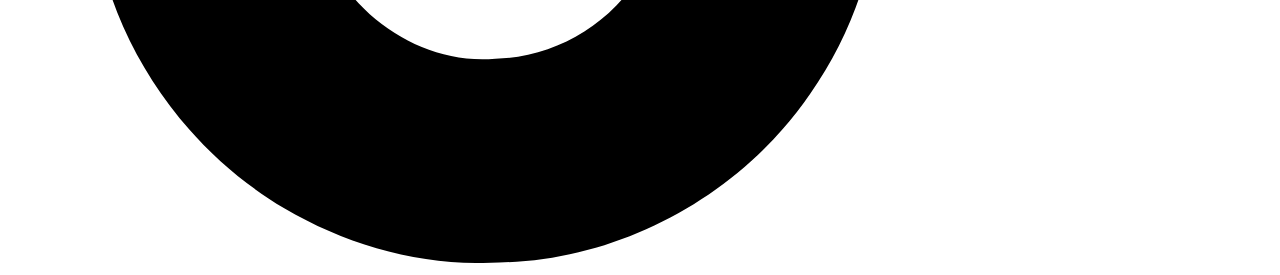
==== commit ce45479b: "Добавлена новая статья" ====
--- a/public/index.html
+++ b/public/index.html
@@ -115,11 +115,25 @@
 
 	<meta itemprop="name" content="Эхо прошлого, шепот будущего">
 	<meta itemprop="description" content="Эхо прошлого, шёпот будущего: истории, связь времён и взгляд в будущее.">
+	<meta itemprop="datePublished" content="2026-10-10T00:00:00+00:00">
+	<meta itemprop="dateModified" content="2026-10-10T00:00:00+00:00">
 	<meta name="twitter:card" content="summary">
 	<meta name="twitter:title" content="Эхо прошлого, шепот будущего">
 	<meta name="twitter:description" content="Эхо прошлого, шёпот будущего: истории, связь времён и взгляд в будущее.">
 
 	
+<script type="text/javascript">
+    (function(m,e,t,r,i,k,a){
+        m[i]=m[i]||function(){(m[i].a=m[i].a||[]).push(arguments)};
+        m[i].l=1*new Date();
+        for (var j = 0; j < document.scripts.length; j++) {if (document.scripts[j].src === r) { return; }}
+        k=e.createElement(t),a=e.getElementsByTagName(t)[0],k.async=1,k.src=r,a.parentNode.insertBefore(k,a)
+    })(window, document,'script','https://mc.yandex.ru/metrika/tag.js?id=113599396', 'ym');
+
+    ym(113599396, 'init', {ssr:true, webvisor:true, clickmap:true, ecommerce:"dataLayer", referrer: document.referrer, url: location.href, accurateTrackBounce:true, trackLinks:true});
+</script>
+<noscript><div><img src="https://mc.yandex.ru/watch/113599396" style="position:absolute; left:-9999px;" alt="" /></div></noscript>
+
   </head><body class="ma0 avenir bg-near-white development is-home">
 
   <header>
@@ -214,6 +228,36 @@
       
       <div class="blah w-100">
         
+          <time class="f6 db" datetime="2026-10-10T00:00:00Z">октября 10, 2026</time>
+        
+        <h1 class="f3 fw1 athelas mt0 lh-title">
+          <a href="/posts/bitvazakavkaz/" class="color-inherit dim link">
+            Битва за Кавказ: как 442 дня сражений сорвали планы Гитлера на нефть
+            </a>
+        </h1>
+        <div class="f6 f5-l lh-copy nested-copy-line-height nested-links">
+          <p>Битва за Кавказ: 442 дня мужества и крах операции «Эдельвейс»</p>
+<p>25 июля 1942 года началось одно из самых продолжительных сражений ВОВ. Как Красная армия остановила вермахт на пути к нефти Баку и Грозного. Хронология, факты, итоги.</p>
+<p>Битва за Кавказ: как 442 дня сражений сорвали планы Гитлера на нефть</p>
+<p>25 июля 1942 года. Немецкие горные стрелки с эдельвейсами на рукавах рвутся к Главному Кавказскому хребту. За ними — танки, за ними — нефтяные компании, готовые начать добычу. Гитлер называл Кавказ главной целью летней кампании. Но то, что должно было стать триумфом вермахта, обернулось вторым по продолжительности сражением Великой Отечественной войны — 442 дня, которые изменили ход истории.</p>
+        </div>
+        <a href="/posts/bitvazakavkaz/" class="ba b--moon-gray bg-light-gray br2 color-inherit dib f7 hover-bg-moon-gray link mt2 ph2 pv1">read more</a>
+      </div>
+    </div>
+  </div>
+</article>
+
+          </div>
+        
+          <div class="w-100 mb4 relative">
+            
+
+<article class="bb b--black-10">
+  <div class="db pv4 ph3 ph0-l dark-gray no-underline">
+    <div class="flex-column flex-row-ns flex">
+      
+      <div class="blah w-100">
+        
           <time class="f6 db" datetime="2026-10-09T00:00:00Z">октября 9, 2026</time>
         
         <h1 class="f3 fw1 athelas mt0 lh-title">
@@ -299,123 +343,3 @@
 
 
 
-
-
-
-
-
-
-
-
-
-
-
-
-
-
-
-
-
-
-
-
-
-
-
-
-
-
-
-
-
-
-
-
-
-
-
-
-
-
-
-
-
-
-
-
-
-
-
-
-
-
-
-
-
-
-
-
-
-
-
-
-
-
-
-
-
-
-
-
-
-
-
-
-
-
-
-
-
-
-
-
-
-
-
-
-
-
-
-
-
-
-
-
-
-
-
-
-
-
-
-
-
-
-
-
-
-
-
-
-
-
-
-
-
-
-
-
-
-
-
-
